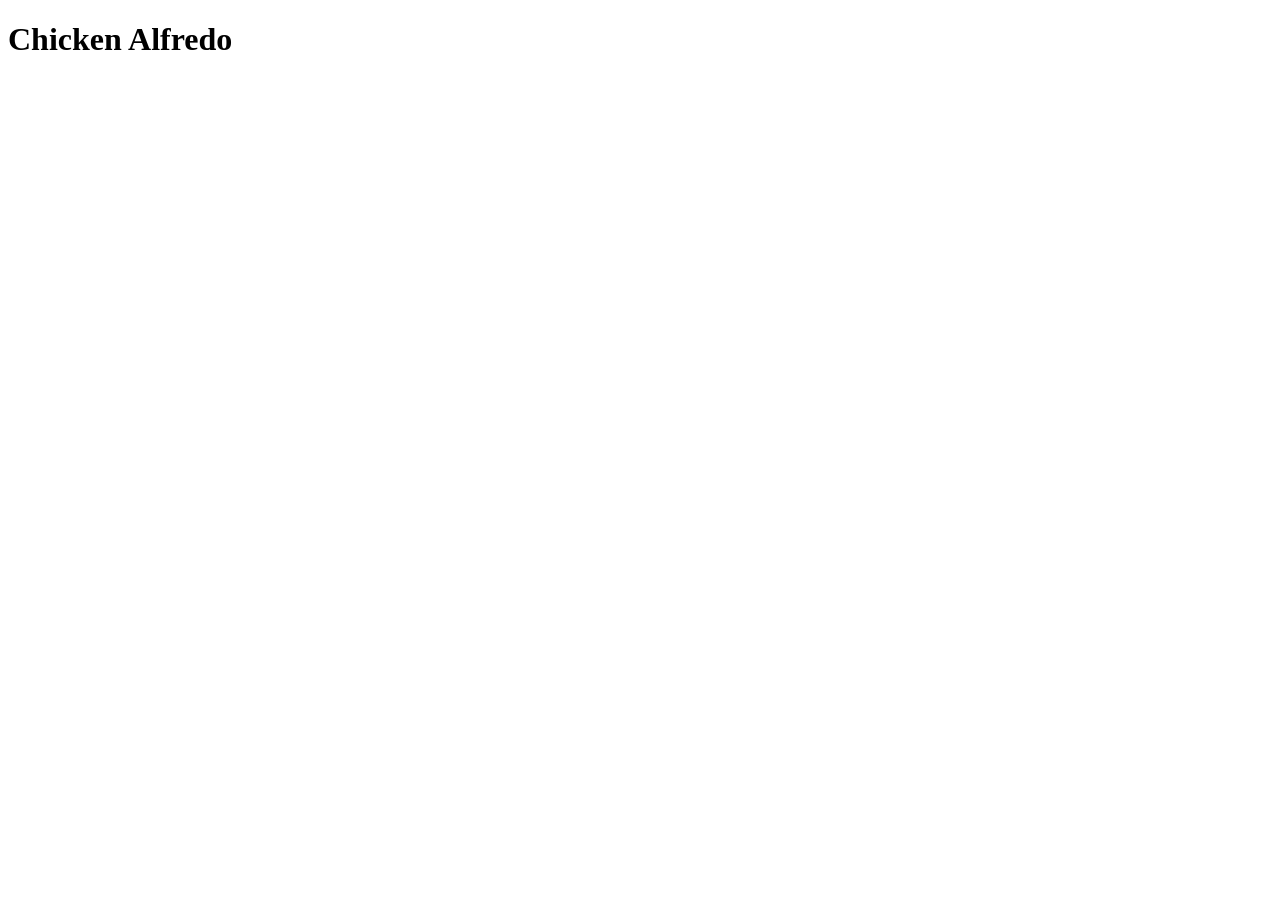
==== recipes/alfredo.html @ b3e2535a "Created boilerplate html for recipes Created link to first recipe" ====
<!DOCTYPE html>
<html lang="en">
    <head>
        <meta charset="UTF-8">
        <meta name="viewport" content="width=device-width, initial-scale=1.0">
        <title>Document</title>
    </head>

    <body>
    <h1> Chicken Alfredo</h1>

    </body>
</html>
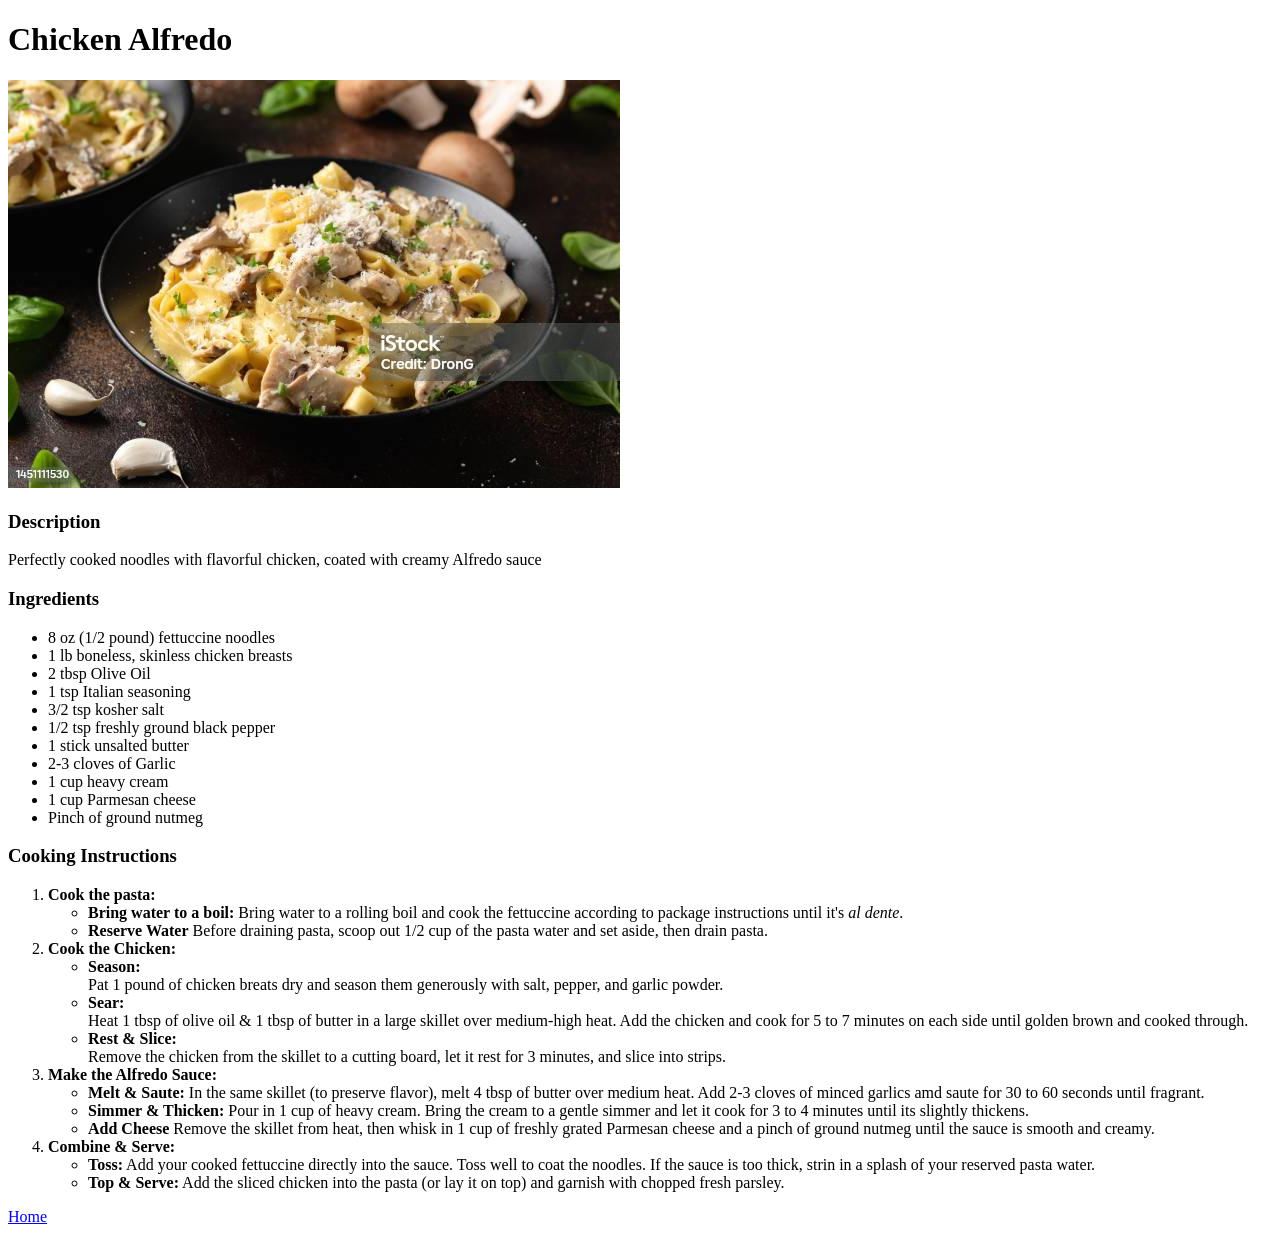
==== commit ab251f1e: "Added steps to cooking ingredients and serving" ====
--- a/recipes/alfredo.html
+++ b/recipes/alfredo.html
@@ -3,11 +3,84 @@
     <head>
         <meta charset="UTF-8">
         <meta name="viewport" content="width=device-width, initial-scale=1.0">
-        <title>Document</title>
+        <title>Fettuccine Alfredo Recipe</title>
     </head>
 
     <body>
-    <h1> Chicken Alfredo</h1>
+        <h1> Chicken Alfredo</h1>
+        <img src="../food-pics/alfredo.jpg" alt="Imagine of finished Chicken Alfredo">
+
+        <h3> Description</h3>
+        <p> Perfectly cooked noodles with flavorful chicken, coated with creamy Alfredo sauce</p>
+
+        <h3>Ingredients</h3>
+        <ul>
+            <li>8 oz (1/2 pound) fettuccine noodles</li>
+            <li>1 lb boneless, skinless chicken breasts</li>
+            <li>2 tbsp Olive Oil</li>
+            <li>1 tsp Italian seasoning</li>
+            <li>3/2 tsp kosher salt</li>
+            <li>1/2 tsp freshly ground black pepper</li>
+            <li>1 stick unsalted butter</li>
+            <li>2-3 cloves of Garlic</li>
+            <li>1 cup heavy cream</li>
+            <li>1 cup Parmesan cheese</li>
+            <li>Pinch of ground nutmeg</li>
+        </ul>
+
+        <h3>Cooking Instructions</h3>
+        <ol>
+            <li><strong>Cook the pasta:</strong>
+                <ul>
+                    <li><strong>Bring water to a boil:</strong>
+                Bring water to a rolling boil and cook the fettuccine according to package instructions until it's <em>al dente</em>.
+                    </li>
+                    <li><strong>Reserve Water</strong>
+                Before draining pasta, scoop out 1/2 cup of the pasta water and set aside, then drain pasta.
+                    </li>
+
+                </ul>
+            </li>
+            
+            <li><strong>Cook the Chicken:</strong>
+                <ul>
+                    <li><strong>Season:</strong></li>
+                Pat 1 pound of chicken breats dry and season them generously with salt, pepper, and garlic powder.
+                    <li><strong>Sear:</strong></li>
+                Heat 1 tbsp of olive oil & 1 tbsp of butter in a large skillet over medium-high heat. Add the chicken and cook for 5 to 7 minutes on each side until golden brown and cooked through.
+                    <li><strong>Rest & Slice:</strong></li>
+                Remove the chicken from the skillet to a cutting board, let it rest for 3 minutes, and slice into strips.           
+                </ul>
+            </li>
+
+            <li><strong>Make the Alfredo Sauce:</strong>
+                <ul>
+                    <li><strong>Melt & Saute:</strong>
+                In the same skillet (to preserve flavor), melt 4 tbsp of butter over medium heat.
+                Add 2-3 cloves of minced garlics amd saute for 30 to 60 seconds until fragrant.
+                    </li>
+                    <li><strong>Simmer & Thicken:</strong>
+                Pour in 1 cup of heavy cream. Bring the cream to a gentle simmer and let it cook for 3 to 4 minutes until its slightly thickens.
+                    </li>
+                    <li><strong>Add Cheese</strong>
+                Remove the skillet from heat, then whisk in 1 cup of freshly grated Parmesan cheese and a pinch of ground nutmeg until the sauce is smooth and creamy.
+                    </li>
+                </ul>
+            </li>
+
+            <li><strong>Combine & Serve:</strong>
+                <ul>
+                    <li><strong>Toss:</strong>
+                Add your cooked fettuccine directly into the sauce. Toss well to coat the noodles. If the sauce is too thick, strin in a splash of your reserved pasta water.
+                    </li>
+                    <li><strong>Top & Serve:</strong>
+                Add the sliced chicken into the pasta (or lay it on top) and garnish with chopped fresh parsley.
+                    </li>
+                </ul>
+            </li>
+        </ol>
+
+        <a href="../index.html">Home</a>
 
     </body>
 </html>
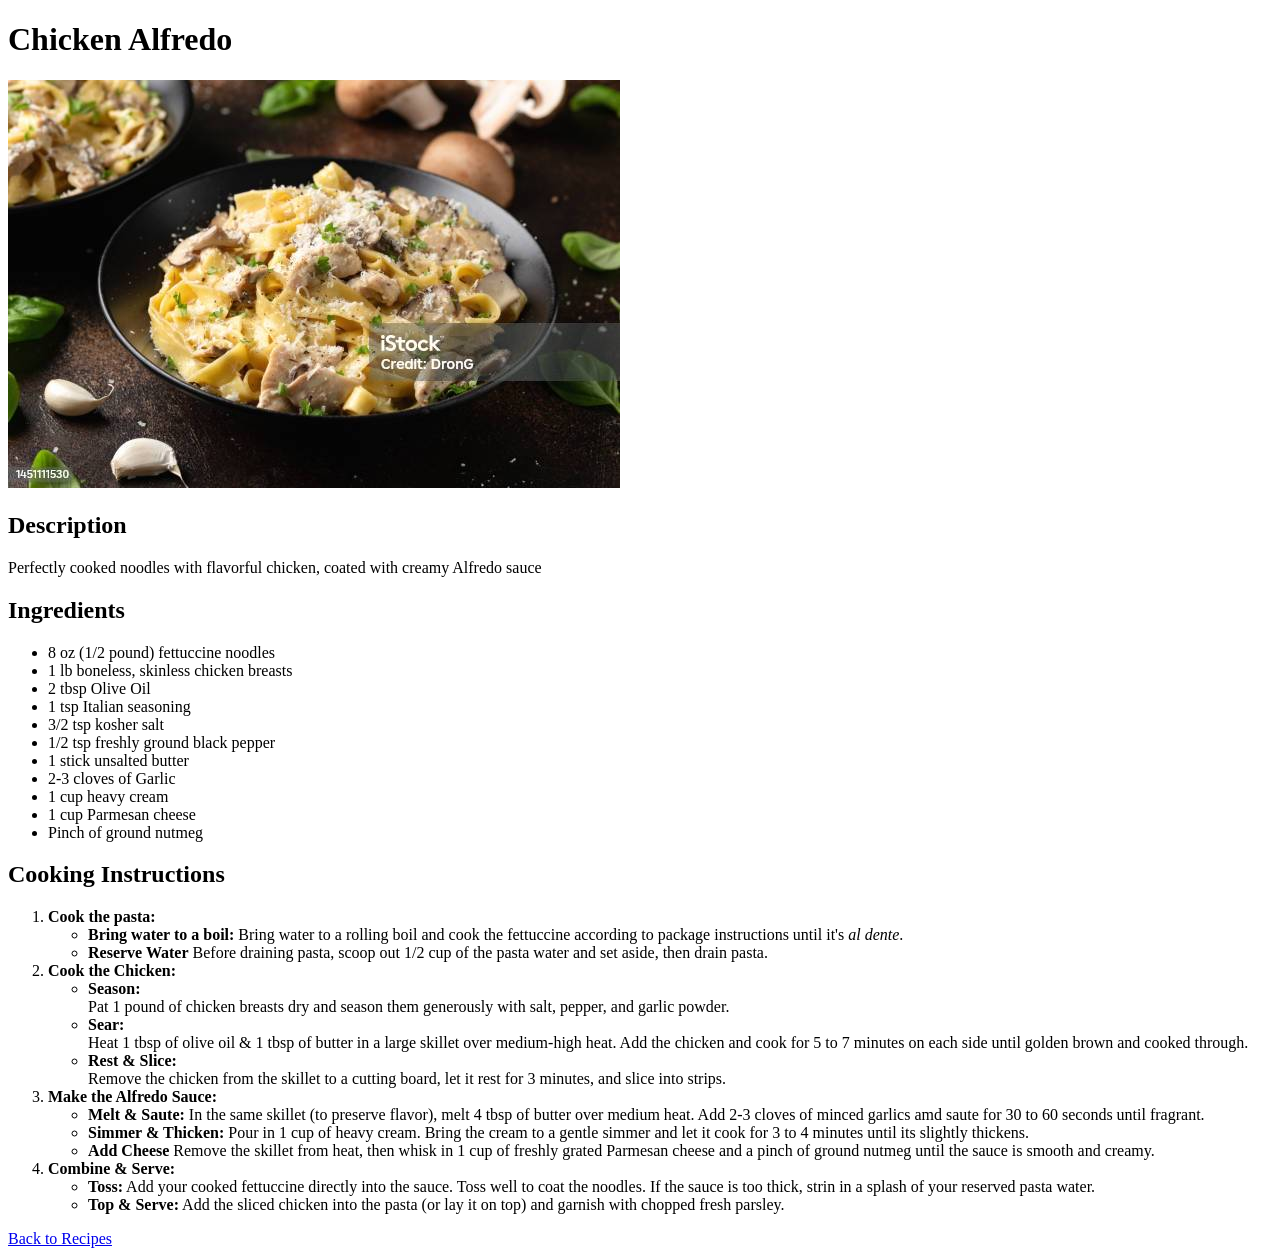
==== commit cabfadf2: "Fixed several typos Added "Back to recipe" link  Added all information for Sloppy Joe" ====
--- a/recipes/alfredo.html
+++ b/recipes/alfredo.html
@@ -10,10 +10,10 @@
         <h1> Chicken Alfredo</h1>
         <img src="../food-pics/alfredo.jpg" alt="Imagine of finished Chicken Alfredo">
 
-        <h3> Description</h3>
+        <h2> Description</h2>
         <p> Perfectly cooked noodles with flavorful chicken, coated with creamy Alfredo sauce</p>
 
-        <h3>Ingredients</h3>
+        <h2>Ingredients</h2>
         <ul>
             <li>8 oz (1/2 pound) fettuccine noodles</li>
             <li>1 lb boneless, skinless chicken breasts</li>
@@ -28,7 +28,7 @@
             <li>Pinch of ground nutmeg</li>
         </ul>
 
-        <h3>Cooking Instructions</h3>
+        <h2>Cooking Instructions</h2>
         <ol>
             <li><strong>Cook the pasta:</strong>
                 <ul>
@@ -45,7 +45,7 @@
             <li><strong>Cook the Chicken:</strong>
                 <ul>
                     <li><strong>Season:</strong></li>
-                Pat 1 pound of chicken breats dry and season them generously with salt, pepper, and garlic powder.
+                Pat 1 pound of chicken breasts dry and season them generously with salt, pepper, and garlic powder.
                     <li><strong>Sear:</strong></li>
                 Heat 1 tbsp of olive oil & 1 tbsp of butter in a large skillet over medium-high heat. Add the chicken and cook for 5 to 7 minutes on each side until golden brown and cooked through.
                     <li><strong>Rest & Slice:</strong></li>
@@ -80,7 +80,7 @@
             </li>
         </ol>
 
-        <a href="../index.html">Home</a>
+        <a href="../index.html">Back to Recipes</a>
 
     </body>
 </html>
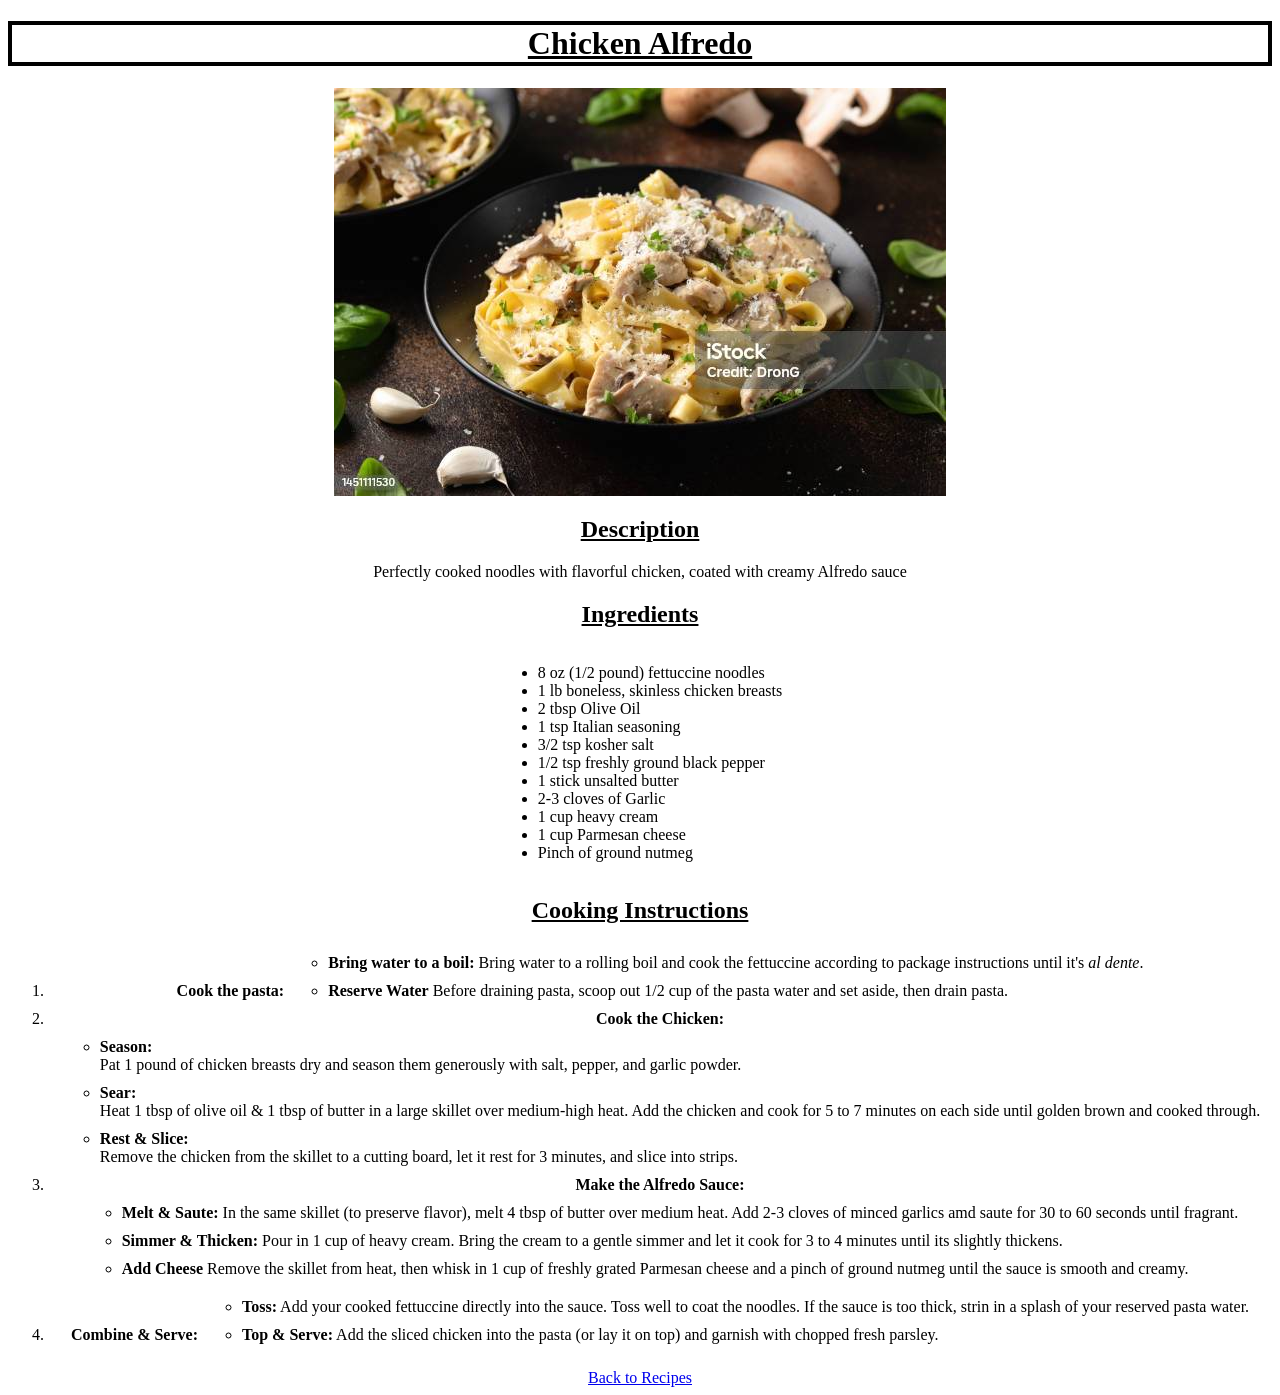
==== commit eb77689f: "Added slight css centered text, underlined words  general appearance improvement." ====
--- a/recipes/alfredo.html
+++ b/recipes/alfredo.html
@@ -4,6 +4,7 @@
         <meta charset="UTF-8">
         <meta name="viewport" content="width=device-width, initial-scale=1.0">
         <title>Fettuccine Alfredo Recipe</title>
+        <link rel="stylesheet" href="../styles.css">
     </head>
 
     <body>
@@ -29,7 +30,7 @@
         </ul>
 
         <h2>Cooking Instructions</h2>
-        <ol>
+        <ol class="cooking">
             <li><strong>Cook the pasta:</strong>
                 <ul>
                     <li><strong>Bring water to a boil:</strong>
@@ -80,7 +81,7 @@
             </li>
         </ol>
 
-        <a href="../index.html">Back to Recipes</a>
+        <a href="../index.html" id="home">Back to Recipes</a>
 
     </body>
 </html>
--- a/styles.css
+++ b/styles.css
@@ -0,0 +1,39 @@
+* {
+    box-sizing: border-box;
+}
+
+h1, h2, p{
+    text-align: center;
+}
+
+h1 {
+    text-decoration: underline;
+    border: 4px solid black;
+}
+
+img {
+    display: block;
+    margin: 0 auto;
+}
+
+h2 {
+    text-decoration: underline;
+}
+
+ul {
+    display: inline-block;
+    text-align: left;
+}
+
+body {
+    text-align: center;
+}
+
+.cooking li {
+    margin-top: 10px;
+}
+
+#home {
+    display: block;
+    margin-top: 25px;
+}
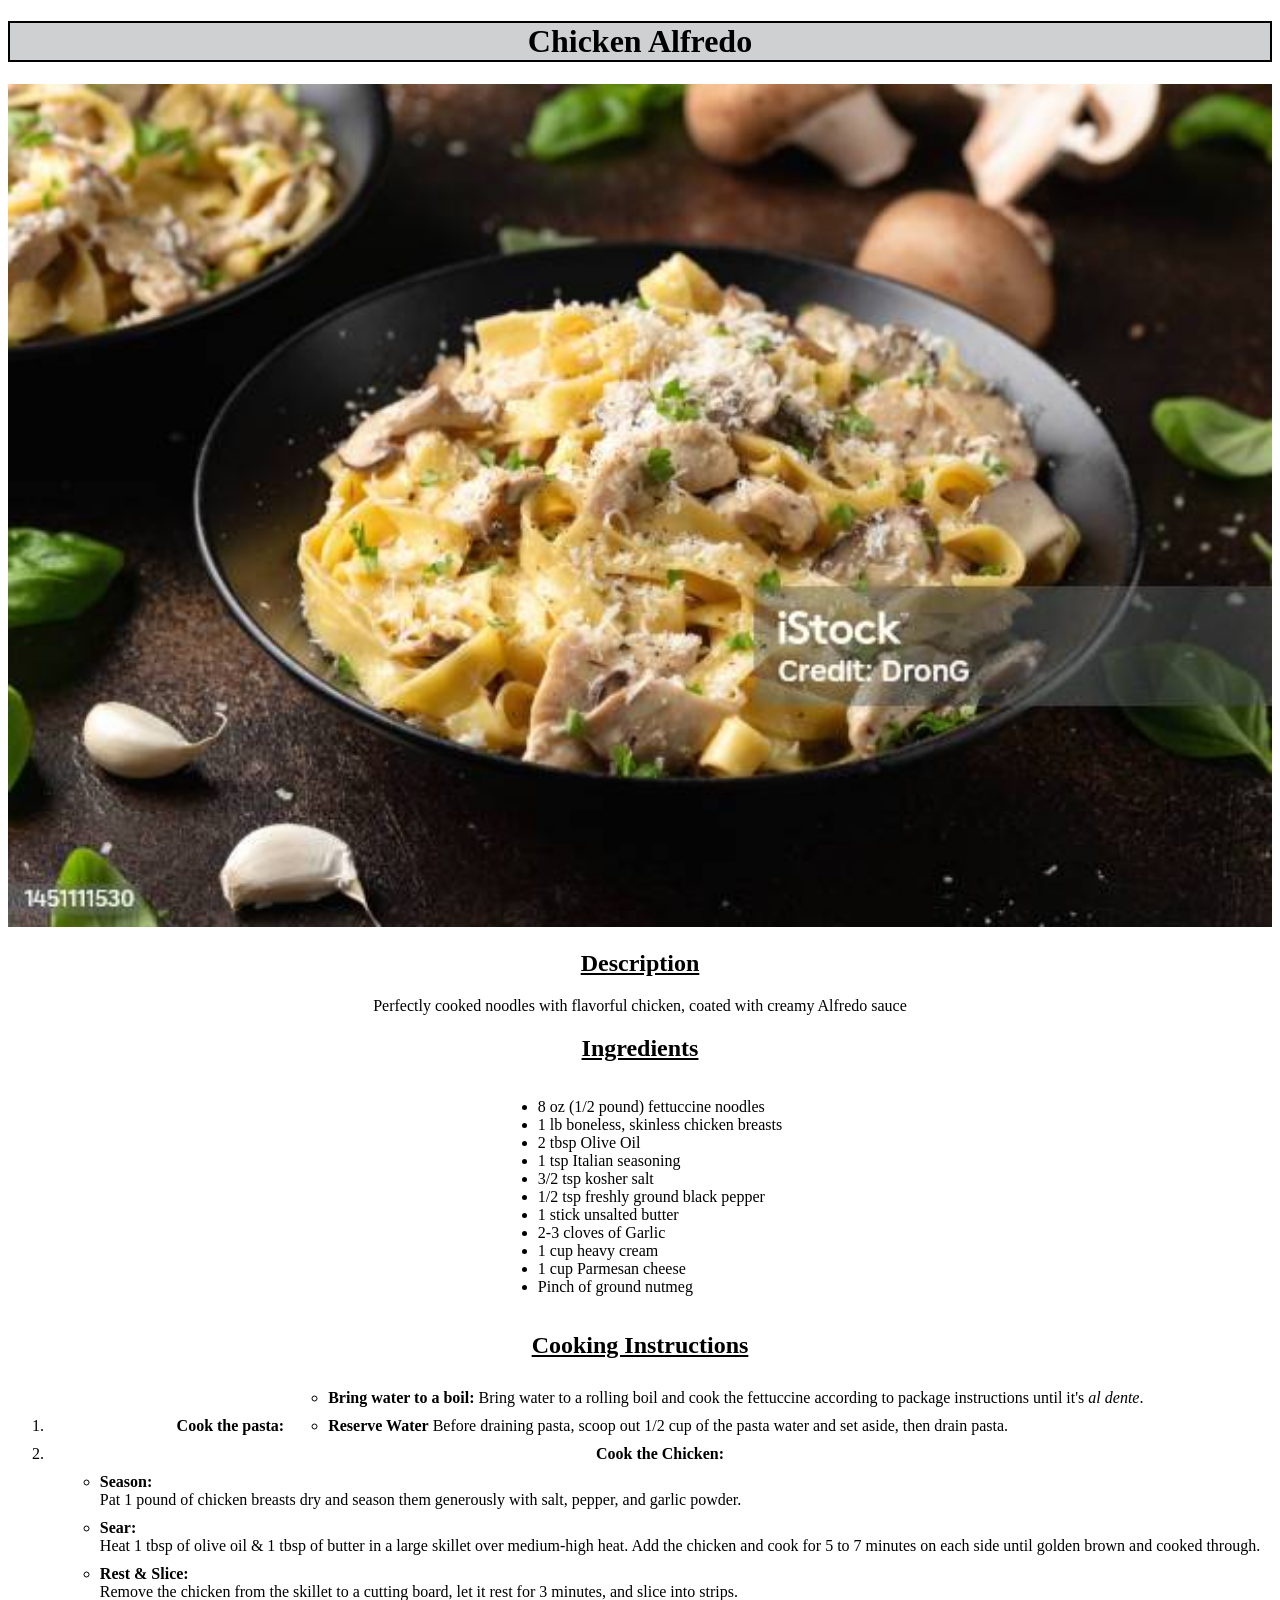
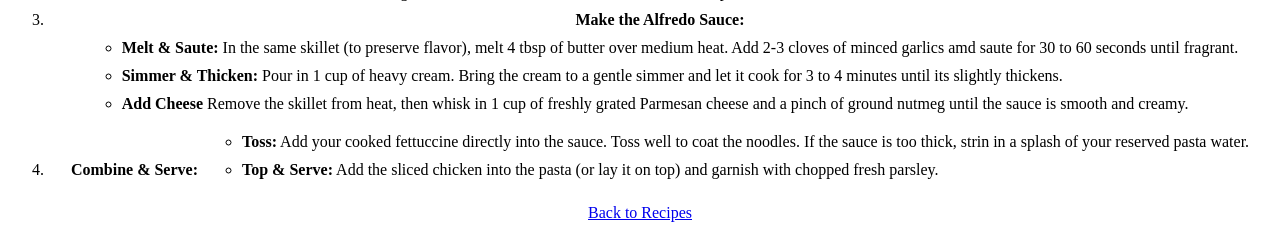
==== commit 3f7c2ae8: "Adjusted size of image to align Changed background color to title" ====
--- a/recipes/alfredo.html
+++ b/recipes/alfredo.html
@@ -8,8 +8,10 @@
     </head>
 
     <body>
-        <h1> Chicken Alfredo</h1>
-        <img src="../food-pics/alfredo.jpg" alt="Imagine of finished Chicken Alfredo">
+        <div class="recipe-header">
+            <h1> Chicken Alfredo</h1>
+            <img src="../food-pics/alfredo.jpg" alt="Image of finished Chicken Alfredo">
+        </div>
 
         <h2> Description</h2>
         <p> Perfectly cooked noodles with flavorful chicken, coated with creamy Alfredo sauce</p>
--- a/styles.css
+++ b/styles.css
@@ -6,7 +6,17 @@
     text-align: center;
 }
 
-h1 {
+.recipe-header h1 {
+    border: 2px solid black;
+    background-color: rgba(159, 161, 164, 0.5);
+}
+
+.recipe-header img {
+    width: 100%;
+    height: auto;
+}
+
+/* h1 {
     text-decoration: underline;
     border: 4px solid black;
 }
@@ -14,7 +24,7 @@
 img {
     display: block;
     margin: 0 auto;
-}
+} */
 
 h2 {
     text-decoration: underline;
